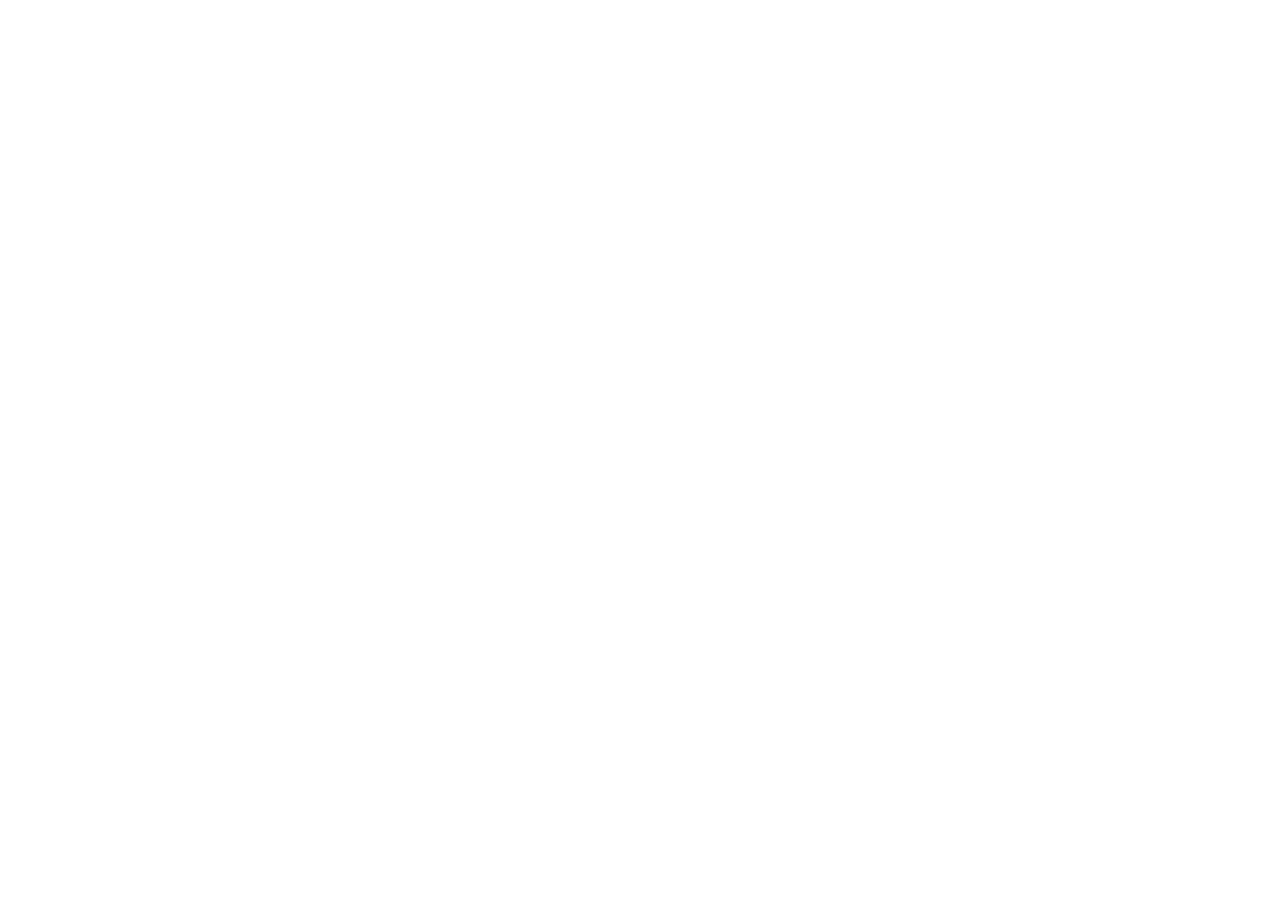
==== index.html @ 7d610ed6 "프로젝트 생성" ====
<!DOCTYPE html>
<html lang="ko">
<head>
    <meta charset="UTF-8">
    <!-- <meta name="viewport" content="width=device-width, initial-scale=1.0"> -->
    <title>Document</title>
</head>
<body>
    <!-- 레이아웃 -->
</body>
</html>
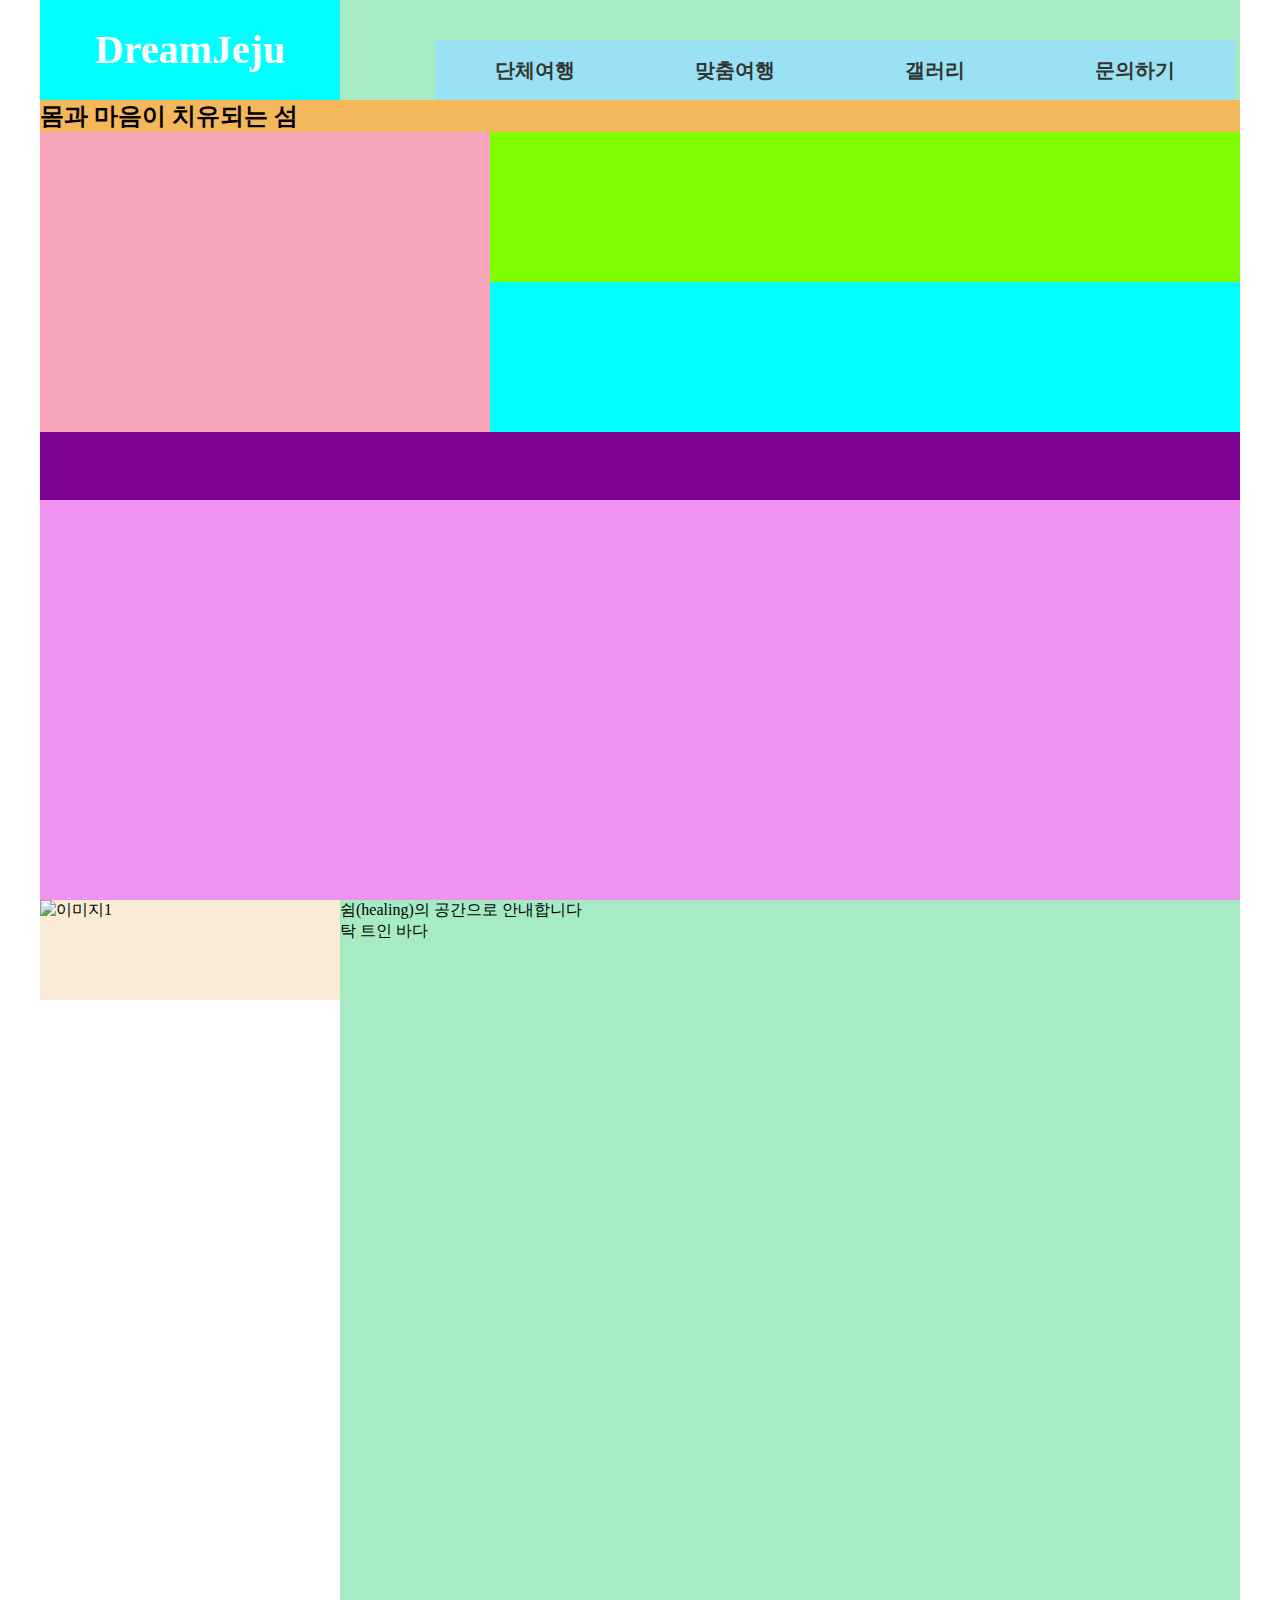
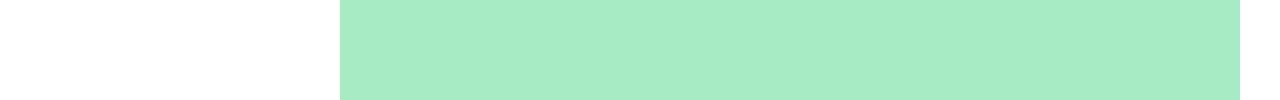
==== commit f96da0a2: "상단영역 / 메인 영역 수정중" ====
--- a/index.html
+++ b/index.html
@@ -1,11 +1,84 @@
 <!DOCTYPE html>
 <html lang="ko">
-<head>
-    <meta charset="UTF-8">
+  <head>
+    <meta charset="UTF-8" />
     <!-- <meta name="viewport" content="width=device-width, initial-scale=1.0"> -->
-    <title>Document</title>
-</head>
-<body>
-    <!-- 레이아웃 -->
-</body>
+    <title>드림제주</title>
+    <link rel="stylesheet" href="css/style.css" />
+  </head>
+  <body>
+    <!-- 전체 레이아웃 -->
+    <div class="container">
+      <!-- 상단 -->
+      <header class="header">
+        <!-- 로고 -->
+        <div class="logo">
+          <!--로고 누르면 메인페이지로 가야하니 a로  -->
+          <a href="#">
+            <h1>DreamJeju</h1>
+          </a>
+        </div>
+
+        <!-- 메뉴 -->
+        <nav>
+          <ul id="topMenu">
+            <li><a href="#">단체여행</a></li>
+            <li><a href="#">맞춤여행</a></li>
+            <li><a href="#">갤러리</a></li>
+            <li><a href="#">문의하기</a></li>
+          </ul>
+        </nav>
+      </header>
+      <!-- 메인 -->
+      <main class="contents">
+        <!-- 메인 top 힐링영역 -->
+        <!-- <div class="main_top"> 디브 해도 됨-->
+       <section class="healing">
+        <h2>몸과 마음이 치유되는 섬</h2>
+        <!-- 설명 -->
+         <div class="decription">
+            <!-- 설명이미지 -->
+             <div class="dec-img">
+                <img src="#" alt="">
+             </div>
+            <!-- 자세한 설명 -->
+             <div class="dec-detail">
+                <!-- detail top -->
+              <div class="detail-top"></div> 
+              <div class="detail-bottom"></div> 
+
+                
+                <!-- detail bottom -->
+             </div>
+         </div>
+       </section>
+       <!-- 메인 바틈 액티비티영역 -->
+        <section class="activity"></section>
+            <!-- 타이틀 -->
+          
+            <!--이미지영역  -->
+          <img src="#" alt="이미지1">
+          <nav class="img_area">
+            <!-- 이미지  -->
+            
+            <ul>
+                <li>쉼(healing)의 공간으로 안내합니다</li>
+            </ul>
+            
+            <p>탁 트인 바다</p>
+          </nav>
+        </div>
+        <!-- 메인 bottom -->
+        <div class="main_bottom">
+
+        </div>
+        <!-- <div class="contents">
+             
+             <img src="#" alt="폭포그림">.
+            </div> -->
+      </main>
+      <!-- 하단 -->
+      <footer class="footer"></footer>
+    </div>
+  </body>
 </html>
--- a/css/style.css
+++ b/css/style.css
@@ -0,0 +1,137 @@
+@charset "utf-8";
+*{
+    padding: 0;
+    margin: 0;
+    box-sizing: border-box;
+}
+ul, li{
+    list-style: none;
+}
+a{
+    color: #333;
+    text-decoration: none;
+}
+.container{
+    width: 1200px; 
+    height: 1000px;
+    background-color: antiquewhite;
+    margin: auto;
+}
+/* 상단 */
+header{
+    width: 100%;
+    height: 100px;
+    background-color: #045;
+}
+.logo{
+    width: 300px;
+    float: left;
+    background-color: aqua;
+    line-height: 100px;
+    text-align: center;
+}
+/* 로고 */
+.logo h1{
+    font-size: 40px;
+    color: #fff;
+    /* 글자 선택하고 sans- 늘 써져있음 모든 글자반영 */
+    font-family: Cambria, Cochin, Georgia, Times, 'Times New Roman', serif;
+}
+/* 메뉴 */
+nav{
+    /* 밑에 자식이 변경하려면 부모는 position: relative;로 정해야함 */
+    position: relative;
+    width: 900px;
+    height: 100%;
+    float: right;
+    background-color: rgb(166, 235, 196);
+}
+/* ul임 */
+#topMenu{
+    /*  부모는 position: relative;해주고 position absolute는 top:0 left:0 or right:0 해줘야함 */
+    position: absolute;
+    top: 0;
+    right: 5px;
+    width: calc(100% - 100px);
+    height: 60px;
+    margin-top: 40px;
+    background-color: rgb(240, 240, 91);
+}
+/* 글자색은 a를 적용해서 한꺼번에 쓰기 좋음 아니면 따로 :hover a  */
+#topMenu li a{
+    /* float 해놓고 width 값을 4등분 하니 알아서 나뉨 */
+    width: calc(100% / 4);
+    /* height: 100%;    
+    /* 글자 중간정렬 */
+    text-align: center;
+    line-height: 60px;
+    font-size: 20px;
+    font-weight: bold;
+    /* float는 인라인블럭이 되어 너비 높이를 줄수 있음 만약 주지 않으면 
+    그냥 인라인 요소로 사용됨*/    
+    float: left;
+    background-color: rgb(154, 225, 243);
+}
+#topMenu li:hover{
+    background-color: rgb(243, 235, 120);
+}
+/* 글자 색은가 li적용 안되어 a를 찍어 줘야함*/
+/* #topMenu li:hover a{ 
+    color: red;
+ } */
+/* 메인 */
+/* .main_top {
+    position: relative;    
+    margin : 5% 10%;
+    background-color: rgb(255, 205, 253);
+}
+.img_area{
+    position: absolute;
+}
+.main_top h1{
+ font-size: 20px;
+} */
+.contents{
+    width: 100%;
+    height: 800px;
+    border-color: aquamarine;
+}
+ /* 힐링영역 */
+.healing{
+    width: 100%;
+    height: calc( 100% / 2);
+    background-color: rgb(126, 4, 148);
+}
+.healing h2{
+    background-color: rgb(244, 183, 91);
+}
+.decription{
+    width: 100%;
+    height: 300px;
+}
+.dec-img{
+    float: left;
+    width: 450px;
+    height: 100%;
+    background-color: rgb(248, 164, 187);
+}
+.dec-detail{
+    float: left;
+    width: calc(100% - 450px);
+    height: 100%;
+    background-color: aqua;
+}
+.detail-top {
+    height: calc(100% / 2);
+    background-color: chartreuse;
+}
+.detial-bottom {
+    height: calc(100% / 2);
+    background-color: rgb(46, 79, 13);
+}
+
+.activity{
+    height: calc( 100% / 2);
+    background-color: rgb(240, 147, 240);
+}
+/* 하단 */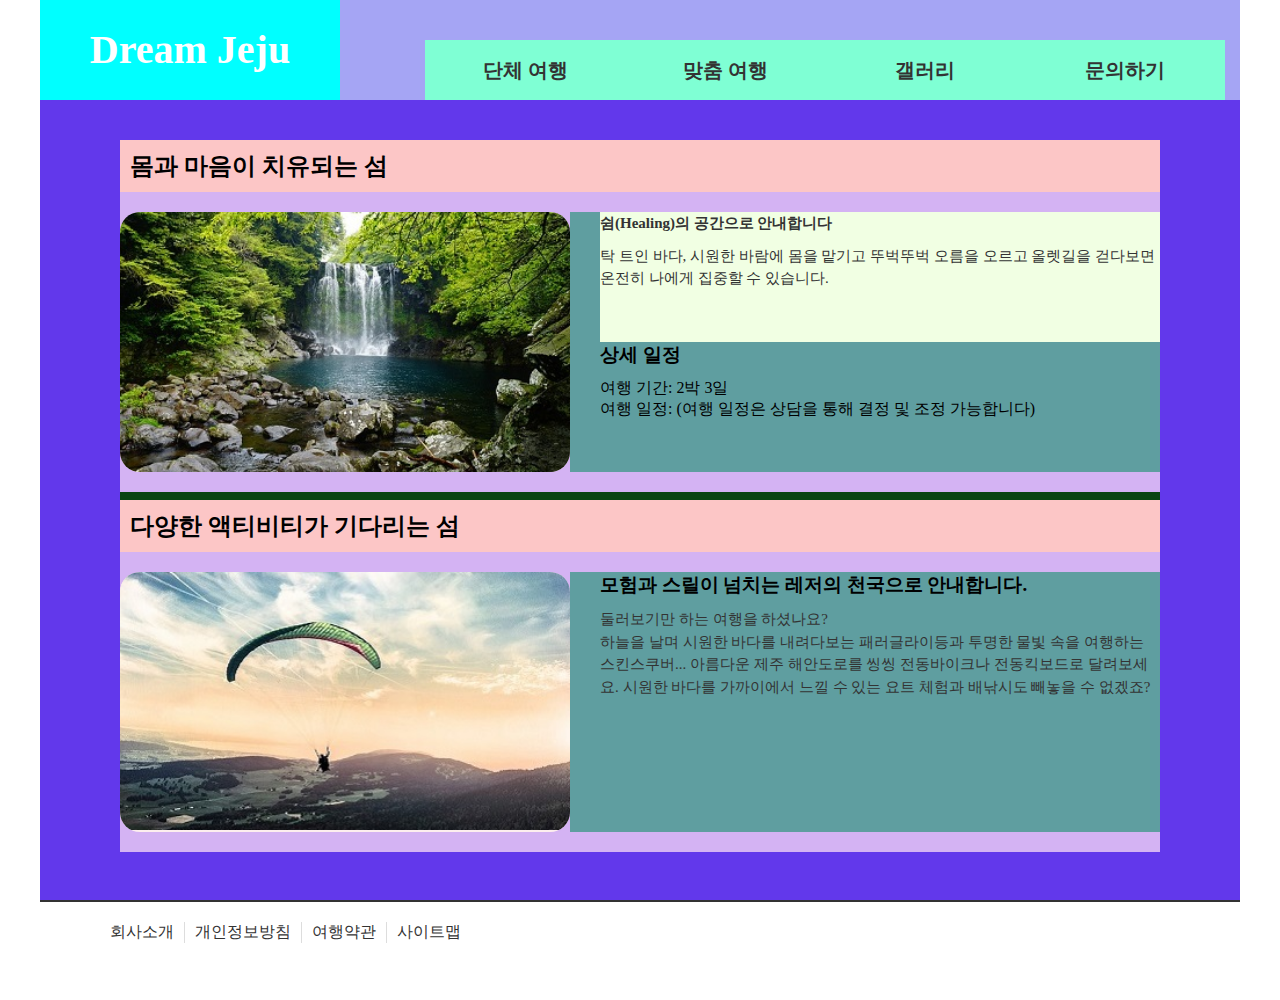
==== commit 5cb89fad: "완성" ====
--- a/index.html
+++ b/index.html
@@ -2,28 +2,26 @@
 <html lang="ko">
   <head>
     <meta charset="UTF-8" />
-    <!-- <meta name="viewport" content="width=device-width, initial-scale=1.0"> -->
-    <title>드림제주</title>
+    <meta name="viewport" content="width=device-width, initial-scale=1.0" />
+    <title>드림 제주</title>
     <link rel="stylesheet" href="css/style.css" />
   </head>
   <body>
-    <!-- 전체 레이아웃 -->
+    <!--전체 레이아웃 -->
     <div class="container">
       <!-- 상단 -->
       <header class="header">
         <!-- 로고 -->
         <div class="logo">
-          <!--로고 누르면 메인페이지로 가야하니 a로  -->
           <a href="#">
-            <h1>DreamJeju</h1>
+            <h1>Dream Jeju</h1>
           </a>
         </div>
-
         <!-- 메뉴 -->
         <nav>
           <ul id="topMenu">
-            <li><a href="#">단체여행</a></li>
-            <li><a href="#">맞춤여행</a></li>
+            <li><a href="#">단체 여행</a></li>
+            <li><a href="#">맞춤 여행</a></li>
             <li><a href="#">갤러리</a></li>
             <li><a href="#">문의하기</a></li>
           </ul>
@@ -31,54 +29,64 @@
       </header>
       <!-- 메인 -->
       <main class="contents">
-        <!-- 메인 top 힐링영역 -->
-        <!-- <div class="main_top"> 디브 해도 됨-->
-       <section class="healing">
-        <h2>몸과 마음이 치유되는 섬</h2>
-        <!-- 설명 -->
-         <div class="decription">
+        <!-- 힐링 -->
+        <section class="hilling">
+          <!-- title -->
+          <h2>몸과 마음이 치유되는 섬</h2>
+          <!-- 설명 -->
+          <div class="decripton">
             <!-- 설명이미지 -->
-             <div class="dec-img">
-                <img src="#" alt="">
-             </div>
+            <div class="dec-img">
+              <img src="images/fall.jpg" alt="폭포" />
+            </div>
             <!-- 자세한 설명 -->
-             <div class="dec-detail">
-                <!-- detail top -->
-              <div class="detail-top"></div> 
-              <div class="detail-bottom"></div> 
-
-                
-                <!-- detail bottom -->
-             </div>
-         </div>
-       </section>
-       <!-- 메인 바틈 액티비티영역 -->
-        <section class="activity"></section>
-            <!-- 타이틀 -->
-          
-            <!--이미지영역  -->
-          <img src="#" alt="이미지1">
-          <nav class="img_area">
-            <!-- 이미지  -->
-            
-            <ul>
-                <li>쉼(healing)의 공간으로 안내합니다</li>
-            </ul>
-            
-            <p>탁 트인 바다</p>
-          </nav>
-        </div>
-        <!-- 메인 bottom -->
-        <div class="main_bottom">
-
-        </div>
-        <!-- <div class="contents">
-             
-             <img src="#" alt="폭포그림">.
-            </div> -->
+            <div class="dec-detial">
+              <!-- detial-top -->
+              <div class="detail-top">
+                <p class="p_top">쉼(Healing)의 공간으로 안내합니다</p>
+                <p class="p_bt">탁 트인 바다, 시원한 바람에 몸을 맡기고 뚜벅뚜벅 오름을 오르고 올렛길을 걷다보면 온전히 나에게 집중할 수 있습니다.</p>
+              </div>
+              <!-- detial-bottom -->
+              <div class="detial-bottom">
+                <h3>상세 일정</h3>
+                <ul>
+                  <li>여행 기간: 2박 3일</li>
+                  <li>여행 일정: (여행 일정은 상담을 통해 결정 및 조정 가능합니다)</li>
+                </ul>
+              </div>
+            </div>
+          </div>
+        </section>
+        <!-- 액티비티 -->
+        <section class="activity">
+          <!-- title -->
+          <h2>다양한 액티비티가 기다리는 섬</h2>
+          <!-- 설명 -->
+          <div class="decripton">
+            <!-- 설명이미지 -->
+            <div class="dec-img">
+              <img src="images/sky.jpg" alt="글라이딩" />
+            </div>
+            <!-- 자세한 설명 -->
+            <div class="dec-detial">
+              <h3>모험과 스릴이 넘치는 레저의 천국으로 안내합니다.</h3>
+              <p>둘러보기만 하는 여행을 하셨나요?</p>
+              <p>하늘을 날며 시원한 바다를 내려다보는 패러글라이등과 투명한 물빛 속을 여행하는 스킨스쿠버... 아름다운 제주 해안도로를 씽씽 전동바이크나 전동킥보드로 달려보세요. 시원한 바다를 가까이에서 느낄 수 있는 요트 체험과 배낚시도 빼놓을 수 없겠죠?</p>
+            </div>
+          </div>
+        </section>
       </main>
       <!-- 하단 -->
-      <footer class="footer"></footer>
+      <footer class="footer">
+        <section id="bottomMenu">
+          <ul>
+            <li><a href="#">회사소개</a></li>
+            <li><a href="#">개인정보방침</a></li>
+            <li><a href="#">여행약관</a></li>
+            <li><a href="#">사이트맵</a></li>
+          </ul>
+        </section>
+      </footer>
     </div>
   </body>
 </html>
--- a/css/style.css
+++ b/css/style.css
@@ -1,137 +1,165 @@
 @charset "utf-8";
-*{
-    padding: 0;
-    margin: 0;
-    box-sizing: border-box;
+* {
+  padding: 0;
+  margin: 0;
+  box-sizing: border-box;
 }
-ul, li{
-    list-style: none;
+ul,
+li {
+  list-style: none;
 }
-a{
-    color: #333;
-    text-decoration: none;
+a {
+  color: #333;
+  text-decoration: none;
 }
-.container{
-    width: 1200px; 
-    height: 1000px;
-    background-color: antiquewhite;
-    margin: auto;
+/* 전체레이아웃 */
+.container {
+  width: 1200px;
+  height: 1000px;
+  /* background-color: antiquewhite; */
+  margin: auto;
 }
 /* 상단 */
-header{
+.header {
+  width: 100%;
+  height: 100px;
+  background-color: #045;
+}
+/* 로고 */
+.logo {
+  width: 300px;
+  background-color: aqua;
+  float: left;
+}
+.logo h1 {
+  font-size: 40px;
+  color: #fff;
+  font-family: Georgia, "Times New Roman", Times, serif;
+  line-height: 100px;
+  text-align: center;
+}
+/* 메뉴 */
+nav {
+  position: relative;
+  width: 900px;
+  background-color: rgb(165, 165, 244);
+  float: right;
+  height: 100%;
+}
+#topMenu {
+  position: absolute;
+  top: 0;
+  right: 15px;
+  width: calc(100% - 100px);
+  height: 60px;
+  margin-top: 40px;
+  background-color: rgb(253, 163, 235);
+}
+#topMenu li a {
+  width: calc(100% / 4);
+  float: left;
+  /* height: 60px; */
+  line-height: 60px;
+  text-align: center;
+  font-size: 20px;
+  font-weight: bold;
+
+  background-color: aquamarine;
+}
+
+#topMenu li a:hover {
+  background-color: rgb(57, 115, 96);
+  color: #fff;
+}
+/* 메인 */
+.contents {
+  width: 100%;
+  height: 800px;
+  padding:40px 80px ;
+  background-color: rgb(98, 56, 235);
+}
+/* hilling */
+.hilling {
+  width: 100%;
+  height: calc(100% / 2);
+  background-color: rgb(9, 69, 17);
+}
+.contents h2 {
+  padding: 10px;
+  background-color: rgb(252, 198, 198);
+}
+/* 설명 */
+.decripton {
+  width: 100%;
+  height: 300px;
+  padding: 20px 0;
+  background-color: rgb(212, 179, 243);
+}
+.dec-img {
+  float: left;
+  width: 450px;
+  height: 100%;
+  border-radius: 20px;
+  overflow: hidden;
+  background-color: rgb(253, 238, 238);
+ 
+}
+.dec-img img{
+  width: 103%;
+  transition: all 0.5s;
+  cursor: pointer;
+}
+.dec-img img:hover{
+  width: 110%;
+  /* filter: brightness(1.5); */
+  filter: blur(1.5px);
+}
+.dec-detial {
+  float: left;
+  width: calc(100% - 450px);
+  height: 100%;
+  padding-left: 30px;
+  background-color: cadetblue;
+}
+.detail-top {
+  height: calc(100% / 2);
+  background-color: rgb(241, 255, 227);
+}
+.dec-detial p{
+  font-size: 15px;
+  color: #333;
+  /* 라인 위로 띔은 font 15*1.5 만큼 위로 떨어짐 */
+  line-height: 1.5;
+}
+.p_top{
+font-weight: bold;
+margin-bottom: 10px;
+}
+.detial-bottom {
+  height: calc(100% / 2);
+  /* background-color: rgb(202, 205, 219); */
+}
+.dec-detial h3{
+  margin-bottom: 10px;
+}
+/* activity */
+.activity {
+  height: calc(100% / 2);
+  /* background-color: rgb(170, 170, 165); */
+}
+/* 하단 */
+footer{
+    border-top: 2px solid #333;
     width: 100%;
     height: 100px;
-    background-color: #045;
+    padding: 20px 60px;
 }
-.logo{
-    width: 300px;
+#bottomMenu ul li{
     float: left;
-    background-color: aqua;
-    line-height: 100px;
-    text-align: center;
-}
-/* 로고 */
-.logo h1{
-    font-size: 40px;
-    color: #fff;
-    /* 글자 선택하고 sans- 늘 써져있음 모든 글자반영 */
-    font-family: Cambria, Cochin, Georgia, Times, 'Times New Roman', serif;
-}
-/* 메뉴 */
-nav{
-    /* 밑에 자식이 변경하려면 부모는 position: relative;로 정해야함 */
-    position: relative;
-    width: 900px;
-    height: 100%;
-    float: right;
-    background-color: rgb(166, 235, 196);
-}
-/* ul임 */
-#topMenu{
-    /*  부모는 position: relative;해주고 position absolute는 top:0 left:0 or right:0 해줘야함 */
-    position: absolute;
-    top: 0;
-    right: 5px;
-    width: calc(100% - 100px);
-    height: 60px;
-    margin-top: 40px;
-    background-color: rgb(240, 240, 91);
-}
-/* 글자색은 a를 적용해서 한꺼번에 쓰기 좋음 아니면 따로 :hover a  */
-#topMenu li a{
-    /* float 해놓고 width 값을 4등분 하니 알아서 나뉨 */
-    width: calc(100% / 4);
-    /* height: 100%;    
-    /* 글자 중간정렬 */
-    text-align: center;
-    line-height: 60px;
-    font-size: 20px;
-    font-weight: bold;
-    /* float는 인라인블럭이 되어 너비 높이를 줄수 있음 만약 주지 않으면 
-    그냥 인라인 요소로 사용됨*/    
-    float: left;
-    background-color: rgb(154, 225, 243);
-}
-#topMenu li:hover{
-    background-color: rgb(243, 235, 120);
-}
-/* 글자 색은가 li적용 안되어 a를 찍어 줘야함*/
-/* #topMenu li:hover a{ 
-    color: red;
- } */
-/* 메인 */
-/* .main_top {
-    position: relative;    
-    margin : 5% 10%;
-    background-color: rgb(255, 205, 253);
-}
-.img_area{
-    position: absolute;
-}
-.main_top h1{
- font-size: 20px;
-} */
-.contents{
-    width: 100%;
-    height: 800px;
-    border-color: aquamarine;
-}
- /* 힐링영역 */
-.healing{
-    width: 100%;
-    height: calc( 100% / 2);
-    background-color: rgb(126, 4, 148);
-}
-.healing h2{
-    background-color: rgb(244, 183, 91);
-}
-.decription{
-    width: 100%;
-    height: 300px;
-}
-.dec-img{
-    float: left;
-    width: 450px;
-    height: 100%;
-    background-color: rgb(248, 164, 187);
-}
-.dec-detail{
-    float: left;
-    width: calc(100% - 450px);
-    height: 100%;
-    background-color: aqua;
-}
-.detail-top {
-    height: calc(100% / 2);
-    background-color: chartreuse;
-}
-.detial-bottom {
-    height: calc(100% / 2);
-    background-color: rgb(46, 79, 13);
-}
-
-.activity{
-    height: calc( 100% / 2);
-    background-color: rgb(240, 147, 240);
-}
-/* 하단 */+    padding: 0 10px;
+    border-right: 1px solid #ddd;
+} 
+   /*마지막선 지우기  */
+#bottomMenu ul li:last-child{
+    border: none;
+}